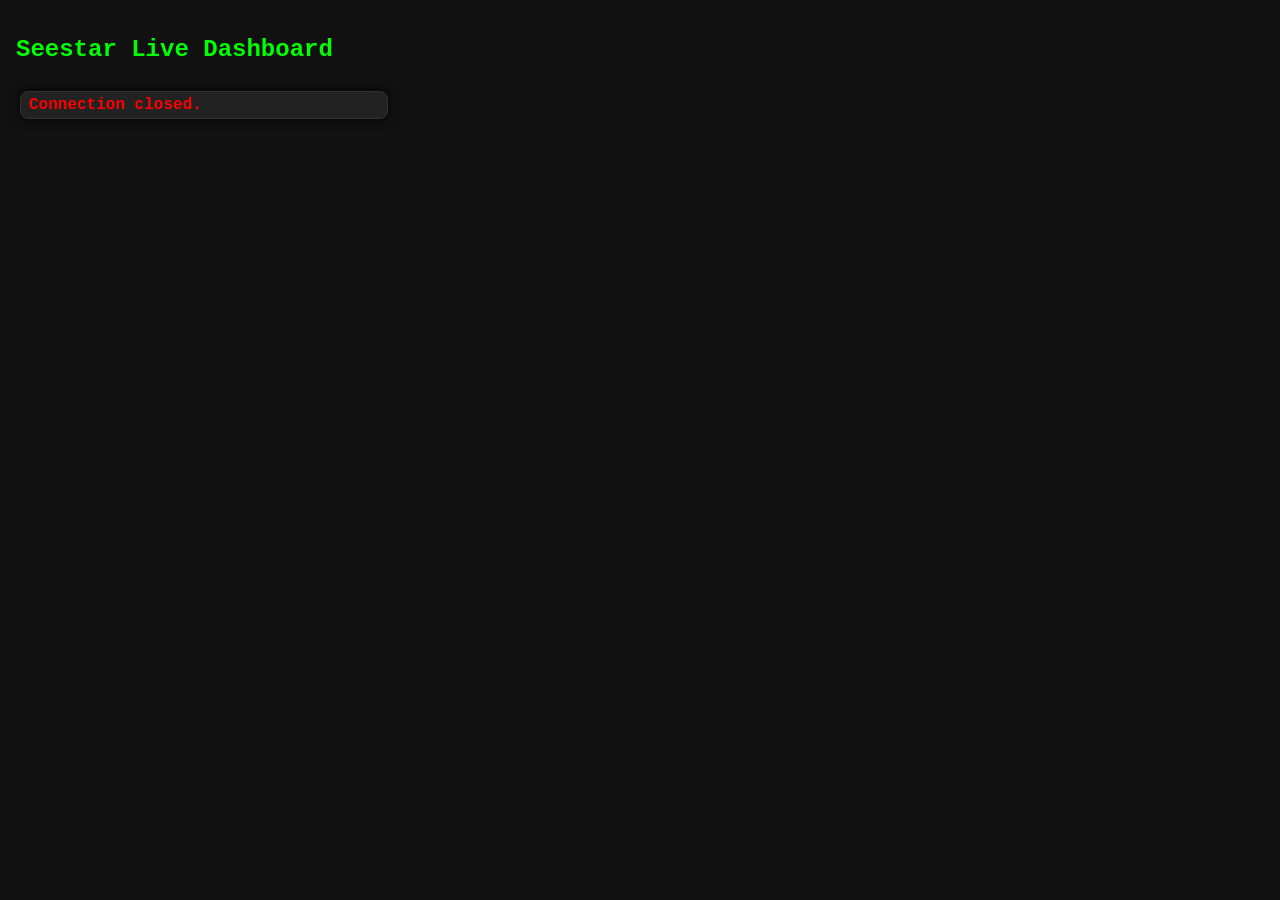
==== src/seestarpy/dashboards/fancy.html @ a2638042 "added fancy and basic dashboards" ====
<!DOCTYPE html>
<html>
<head>
  <meta charset="UTF-8">
  <title>Seestar Live Dashboard</title>
  <style>
    body {
      font-family: 'Courier New', monospace;
      background-color: #111;
      color: #eee;
      margin: 0;
      padding: 1em;
    }

    h2 {
      color: #0f0;
      margin-bottom: 1em;
    }

    .dashboard {
      display: flex;
      flex-wrap: wrap;
      gap: 1em;
    }

    .card {
      background: #222;
      border: 1px solid #333;
      padding: 0.25em 0.5em;
      margin: 0.25em;
      min-height: auto;
      height: auto;
      border-radius: 8px;
      width: 350px;
      box-shadow: 0 0 10px #000;
    }

    .card h3 {
      margin-top: 0;
      margin: 0;
      padding: 0;
      font-size: 1em; /* optional: reduce font size if needed */
      color: #0f0;
    }

    .state {
      font-weight: bold;
      color: #0ff;
    }

    .error {
      color: #f00;
      font-weight: bold;
    }

    .state.complete {
      color: #4caf50; /* green */
    }

    .state.working {
      color: #ffc107; /* yellow */
    }

    .state.fail {
      color: #f44336; /* red */
    }

    .state.unknown {
      color: #aaa; /* light grey */
    }

  </style>
</head>
<body>
  <h2>Seestar Live Dashboard</h2>
  <div class="dashboard" id="dashboard">Connecting...</div>

  <script src="renderStatus.js"></script>
  <script>
    const dashboard = document.getElementById("dashboard");
    const expandedCards = new Map(); // Tracks expanded state

    const socket = new WebSocket("ws://localhost:8765");

    socket.onmessage = function(event) {
    try {
      const json = JSON.parse(event.data);
      renderStatus(json, dashboard, expandedCards);
    } catch (e) {
      dashboard.innerHTML = '<div class="card error">Invalid JSON received</div>';
    }
    };

    socket.onopen = () => dashboard.innerHTML = '<div class="card">Connected. Waiting for data...</div>';
    socket.onerror = () => dashboard.innerHTML = '<div class="card error">WebSocket error!</div>';
    socket.onclose = () => dashboard.innerHTML = '<div class="card error">Connection closed.</div>';
  </script>


</body>
</html>
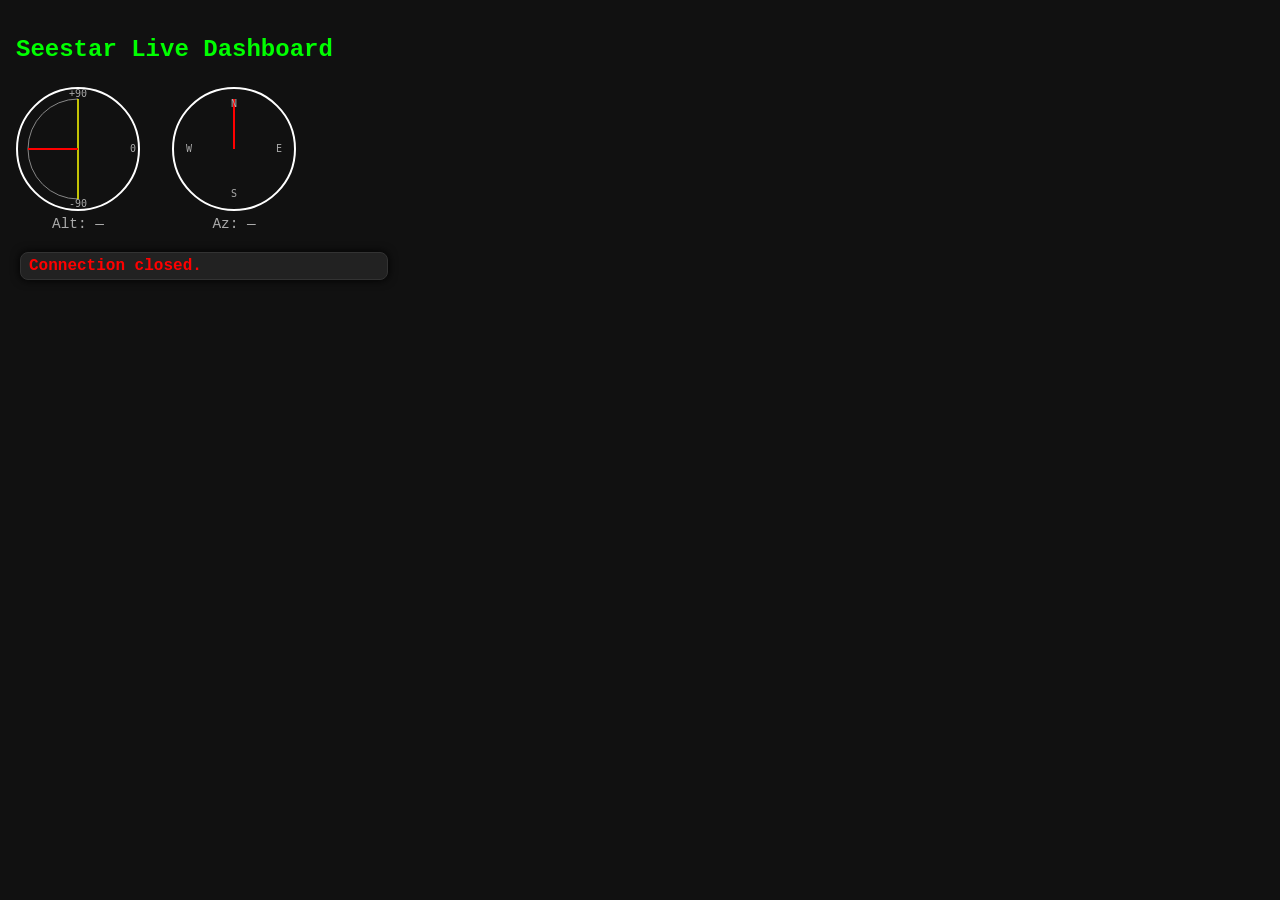
==== commit ba004374: "new fancy dashboard stuff" ====
--- a/src/seestarpy/dashboards/fancy.html
+++ b/src/seestarpy/dashboards/fancy.html
@@ -15,6 +15,18 @@
     h2 {
       color: #0f0;
       margin-bottom: 1em;
+    }
+
+    .circles {
+      display: flex;
+      gap: 2em;
+      margin-bottom: 1em;
+    }
+
+    canvas {
+      background: #111;
+      border: 2px solid #fff;
+      border-radius: 50%;
     }
 
     .dashboard {
@@ -39,7 +51,7 @@
       margin-top: 0;
       margin: 0;
       padding: 0;
-      font-size: 1em; /* optional: reduce font size if needed */
+      font-size: 1em;
       color: #0f0;
     }
 
@@ -54,41 +66,67 @@
     }
 
     .state.complete {
-      color: #4caf50; /* green */
+      color: #4caf50;
     }
 
     .state.working {
-      color: #ffc107; /* yellow */
+      color: #ffc107;
     }
 
     .state.fail {
-      color: #f44336; /* red */
+      color: #f44336;
     }
 
     .state.unknown {
-      color: #aaa; /* light grey */
+      color: #aaa;
     }
+
+    .status-indicator { font-size: 0.85em; color: #ccc; margin-bottom: 0.5em; }
+    .status-indicator span { font-weight: bold; margin-left: 0.25em; }
+    .status-true { color: #4caf50; }
+    .status-false { color: #f44336; }
+    .status-unknown { color: #aaa; }
 
   </style>
 </head>
 <body>
   <h2>Seestar Live Dashboard</h2>
+
+  <div class="circles">
+    <div>
+      <canvas id="altitudeCanvas" width="120" height="120"></canvas>
+      <div id="altValue" style="text-align:center; color:#aaa; font-size: 0.9em;"></div>
+    </div>
+    <div>
+      <canvas id="azimuthCanvas" width="120" height="120"></canvas>
+      <div id="azValue" style="text-align:center; color:#aaa; font-size: 0.9em;"></div>
+    </div>
+    <div id="statusPanel" style="min-width: 100px;"></div>
+  </div>
+
   <div class="dashboard" id="dashboard">Connecting...</div>
 
-  <script src="renderStatus.js"></script>
+  <script src="fancy_status_cards.js"></script>
+  <script src="fancy_headlines.js"></script>
   <script>
     const dashboard = document.getElementById("dashboard");
-    const expandedCards = new Map(); // Tracks expanded state
-
+    const expandedCards = new Map();
     const socket = new WebSocket("ws://localhost:8765");
 
+    // Draw default visuals before any data arrives
+    drawAltitude(document.getElementById('altitudeCanvas').getContext('2d'));
+    drawAzimuth(document.getElementById('azimuthCanvas').getContext('2d'));
+    document.getElementById('altValue').textContent = 'Alt: —';
+    document.getElementById('azValue').textContent = 'Az: —';
+
     socket.onmessage = function(event) {
-    try {
-      const json = JSON.parse(event.data);
-      renderStatus(json, dashboard, expandedCards);
-    } catch (e) {
-      dashboard.innerHTML = '<div class="card error">Invalid JSON received</div>';
-    }
+      try {
+        const json = JSON.parse(event.data);
+        fancy_status_cards(json, dashboard, expandedCards);
+        updateAltAzFromJson(json);
+      } catch (e) {
+        dashboard.innerHTML = '<div class="card error">Invalid JSON received</div>';
+      }
     };
 
     socket.onopen = () => dashboard.innerHTML = '<div class="card">Connected. Waiting for data...</div>';
@@ -96,6 +134,5 @@
     socket.onclose = () => dashboard.innerHTML = '<div class="card error">Connection closed.</div>';
   </script>
 
-
 </body>
 </html>
